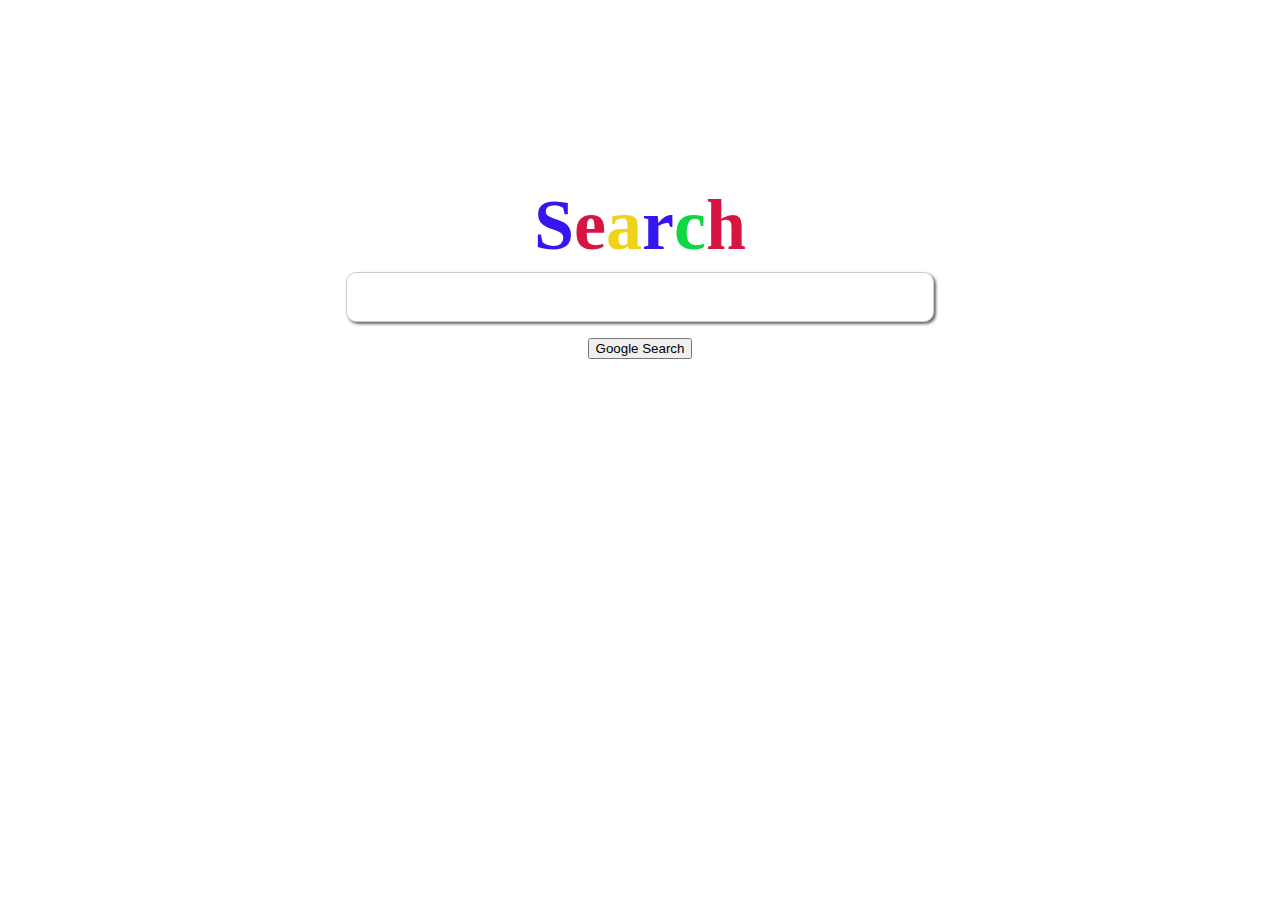
==== search/index.html @ 75878be0 "kicloff" ====
<!DOCTYPE html>
<html lang="en" dir="ltr">
  <head>
    <meta charset="utf-8">
    <title>Search</title>
    <link rel="stylesheet" href="search.css">
  </head>
  <body>
    <p>
      <h1 class="text-centre">
      <span id="Size" style='color: #3417F0'>S</span>
      <span style='color: #D71542'>e</span>
      <span style='color: #F0D317'>a</span>
      <span style='color: #3417F0'>r</span>
      <span style='color: #0DD742'>c</span>
      <span style='color: #D71542'>h</span>
      </h1>
      <p>
</p>
    </p>
    <p></p>
    <div class="vertical-centre">

      <form action="https://google.com/search">

            <input id="searchbar" class="rounded" type="input" name="q">
            <p></p>
            <input class="btn btn-light" type="submit" value="Google Search">
            </form>
    </div>

  </body>
</html>
---- search/search.css ----
div {
  text-align: center;
  vertical-align: middle;

}

.vertical-centre {
  display: flex;
  justify-content: center;
  align-items: center;
  height: 200px;
  margin: 0;
  position: absolute;
  top: 35%;
  left: 50%;
  transform: translate(-50%, -50%);
}

.text-centre {
  display: flex;
  justify-content: center;
  align-items: center;
  height: 200px;
  margin: 0;
  position: absolute;
  top: 25%;
  left: 50%;
  transform: translate(-50%, -50%);
  font-size: 72px;
}

input.rounded {
	border: 1px solid #ccc;
	-moz-border-radius: 10px;
	-webkit-border-radius: 10px;
	border-radius: 10px;
	-moz-box-shadow: 2px 2px 3px #666;
	-webkit-box-shadow: 2px 2px 3px #666;
	box-shadow: 2px 2px 3px #666;
	font-size: 20px;
	padding: 4px 7px;
	outline: 0;
	-webkit-appearance: none;
  height: 40px;
  width: 572px;
}
input.rounded:focus {
	border-color: #00000000;

}
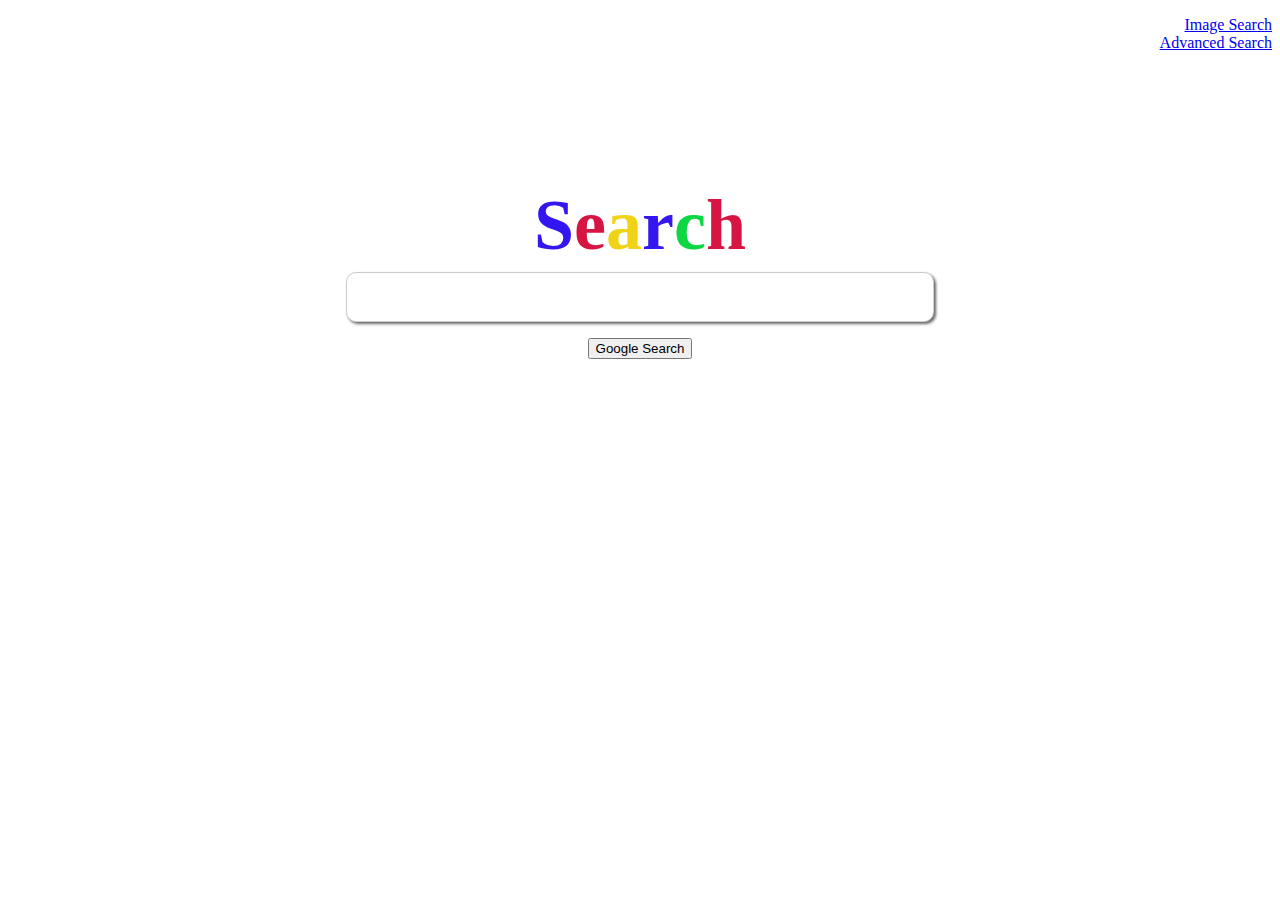
==== commit 6b153bd3: "added links top right" ====
--- a/search/index.html
+++ b/search/index.html
@@ -8,7 +8,7 @@
   <body>
     <p>
       <h1 class="text-centre">
-      <span id="Size" style='color: #3417F0'>S</span>
+      <span style='color: #3417F0'>S</span>
       <span style='color: #D71542'>e</span>
       <span style='color: #F0D317'>a</span>
       <span style='color: #3417F0'>r</span>
@@ -26,8 +26,14 @@
             <input id="searchbar" class="rounded" type="input" name="q">
             <p></p>
             <input class="btn btn-light" type="submit" value="Google Search">
-            </form>
+        </form>
     </div>
+
+    <a  style="float:right" id="anchor" href="images.html" class="steak-button">Image Search</a>
+    <br>
+    <a  style="float:right" id="anchor" href="advanced.html" class="salad-button"> Advanced Search</a>
+
+
 
   </body>
 </html>
--- a/search/search.css
+++ b/search/search.css
@@ -48,3 +48,30 @@
 	border-color: #00000000;
 
 }
+
+div.static {
+  position: static;
+  border: 3px solid #73AD21;
+}
+
+
+textarea:focus,
+input[type="text"]:focus,
+input[type="password"]:focus,
+input[type="datetime"]:focus,
+input[type="datetime-local"]:focus,
+input[type="date"]:focus,
+input[type="month"]:focus,
+input[type="time"]:focus,
+input[type="week"]:focus,
+input[type="number"]:focus,
+input[type="email"]:focus,
+input[type="url"]:focus,
+input[type="search"]:focus,
+input[type="tel"]:focus,
+input[type="color"]:focus,
+.uneditable-input:focus {
+  border-color: rgba(126, 239, 104, 0.8);
+  box-shadow: 0 1px 1px rgba(0, 0, 0, 0.075) inset, 0 0 8px rgba(126, 239, 104, 0.6);
+  outline: 0 none;
+}
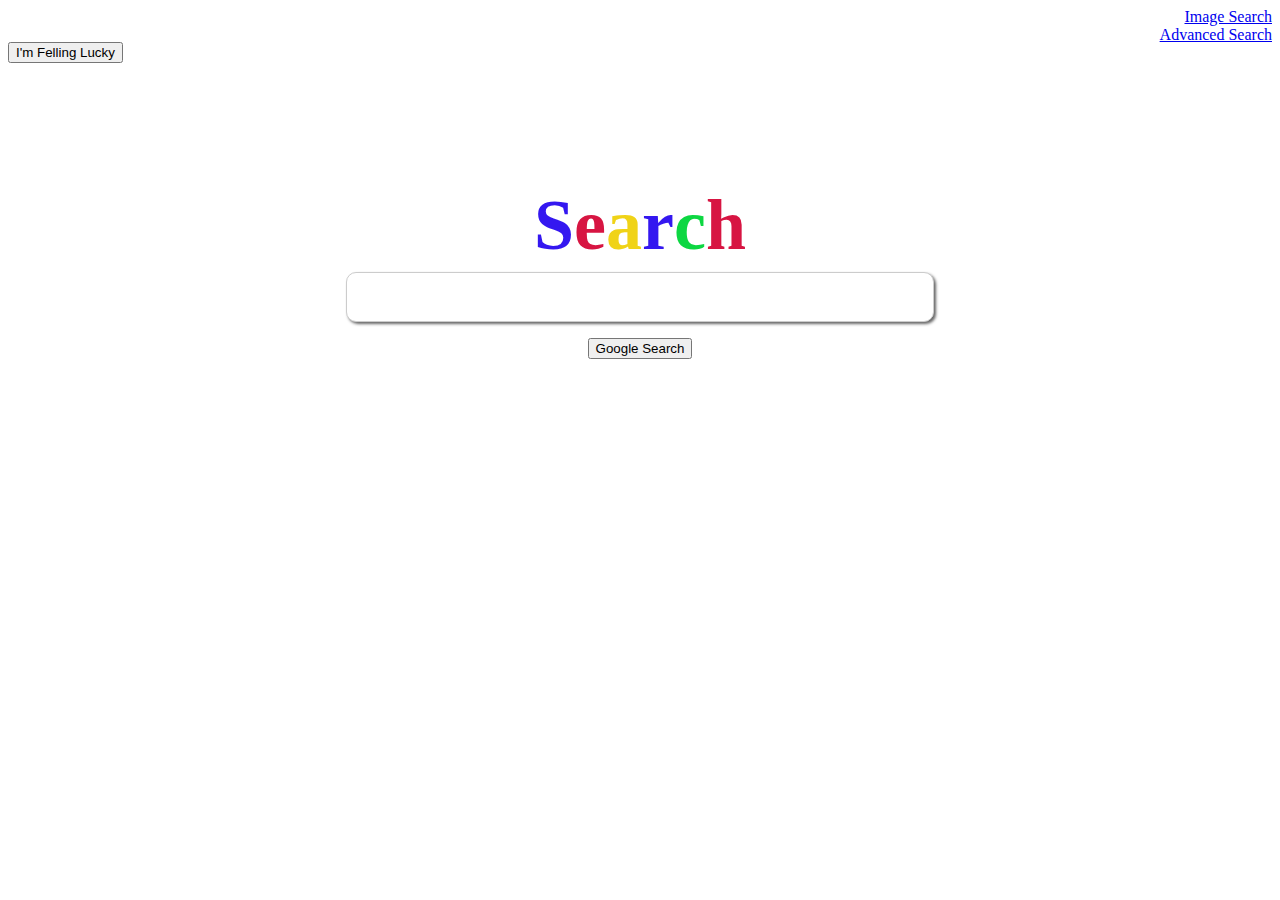
==== commit 5f40b7b4: "added links top right" ====
--- a/search/index.html
+++ b/search/index.html
@@ -4,6 +4,11 @@
     <meta charset="utf-8">
     <title>Search</title>
     <link rel="stylesheet" href="search.css">
+
+    <a  style="float:right" id="anchor" href="images.html">Image Search</a>
+    <br>
+    <a  style="float:right" id="anchor" href="advanced.html"> Advanced Search</a>
+
   </head>
   <body>
     <p>
@@ -26,12 +31,15 @@
             <input id="searchbar" class="rounded" type="input" name="q">
             <p></p>
             <input class="btn btn-light" type="submit" value="Google Search">
+
         </form>
     </div>
 
-    <a  style="float:right" id="anchor" href="images.html" class="steak-button">Image Search</a>
-    <br>
-    <a  style="float:right" id="anchor" href="advanced.html" class="salad-button"> Advanced Search</a>
+  <form>
+  <form class="" action="https://google.com/search" method="get">
+    <input class="btn btn-light" type="submit" value="I'm Felling Lucky">
+</form>
+
 
 
 
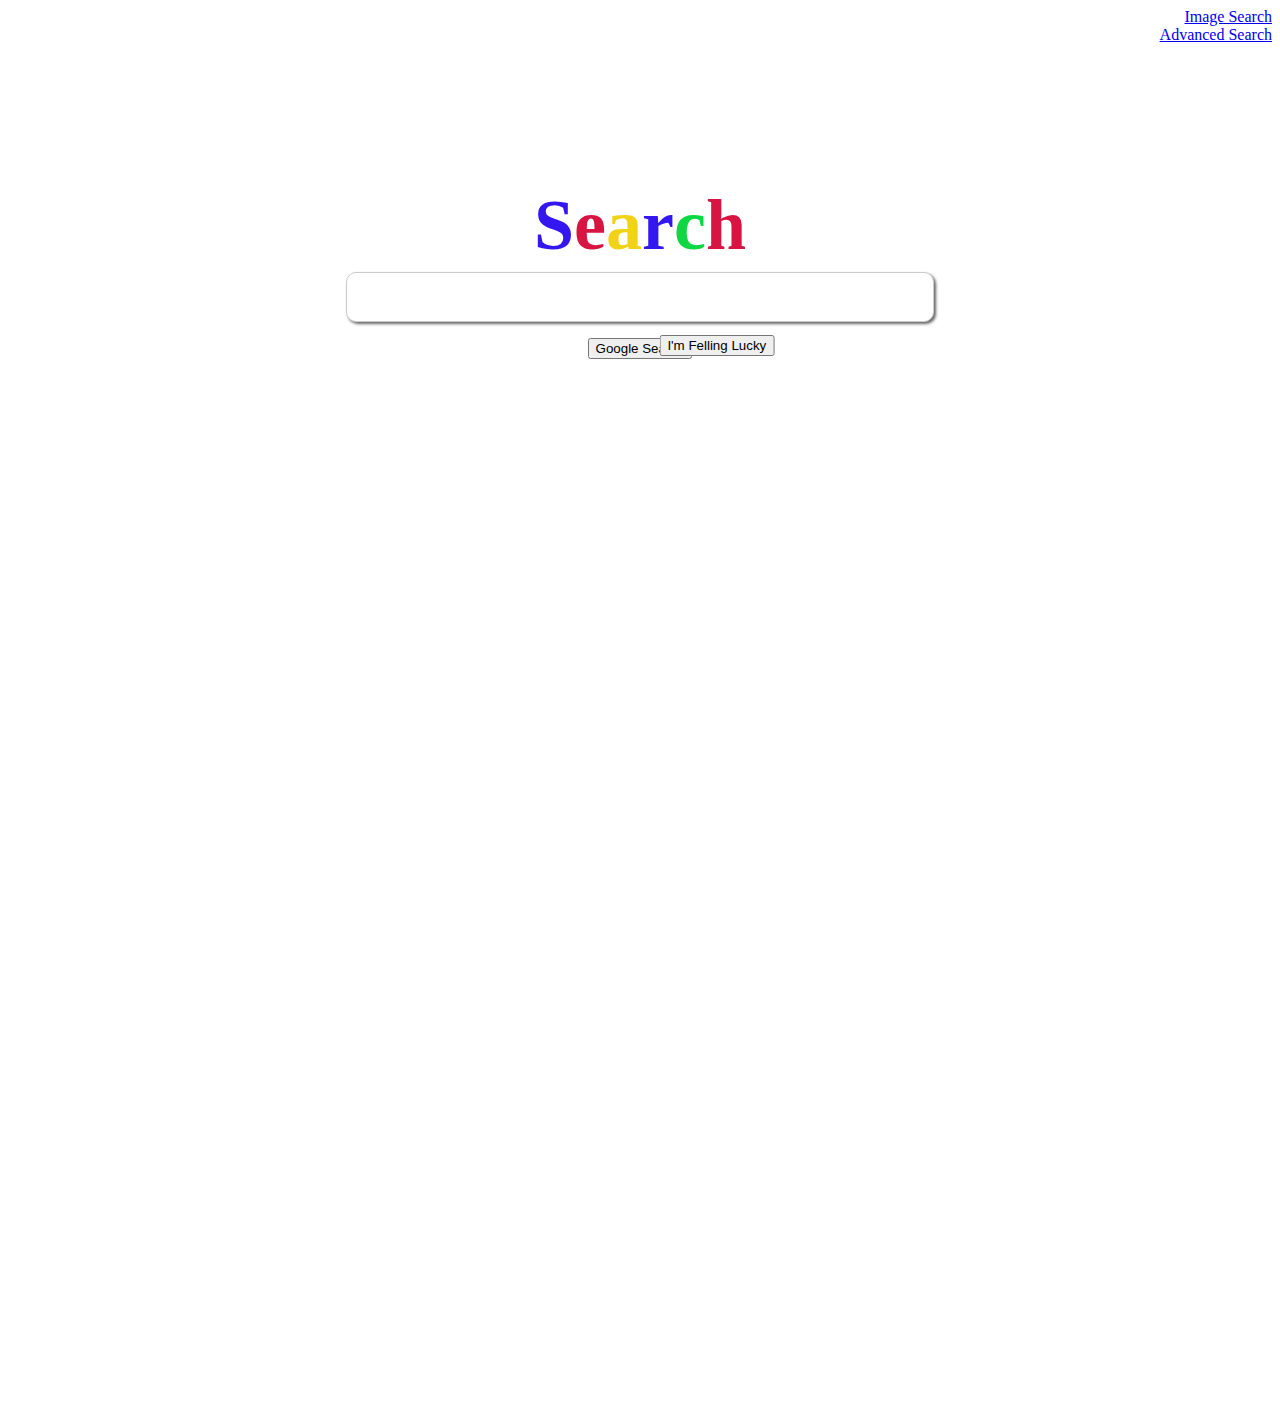
==== commit 1096bf14: "all sites working" ====
--- a/search/index.html
+++ b/search/index.html
@@ -35,12 +35,15 @@
         </form>
     </div>
 
-  <form>
-  <form class="" action="https://google.com/search" method="get">
-    <input class="btn btn-light" type="submit" value="I'm Felling Lucky">
+
+
+<div class="lucky">
+
+  <form class="lucky" action="https://www.google.com/doodles">
+      <input class="btn btn-light" type="submit" value="I'm Felling Lucky">
 </form>
 
-
+</div>
 
 
   </body>
--- a/search/search.css
+++ b/search/search.css
@@ -75,3 +75,15 @@
   box-shadow: 0 1px 1px rgba(0, 0, 0, 0.075) inset, 0 0 8px rgba(126, 239, 104, 0.6);
   outline: 0 none;
 }
+
+.lucky {
+  display: flex;
+  justify-content: center;
+  align-items: center;
+  height: 2000px;
+  margin: 0;
+  position: absolute;
+  top: 46.4%;
+  left: 56%;
+  transform: translate(-50%, -50%);
+}
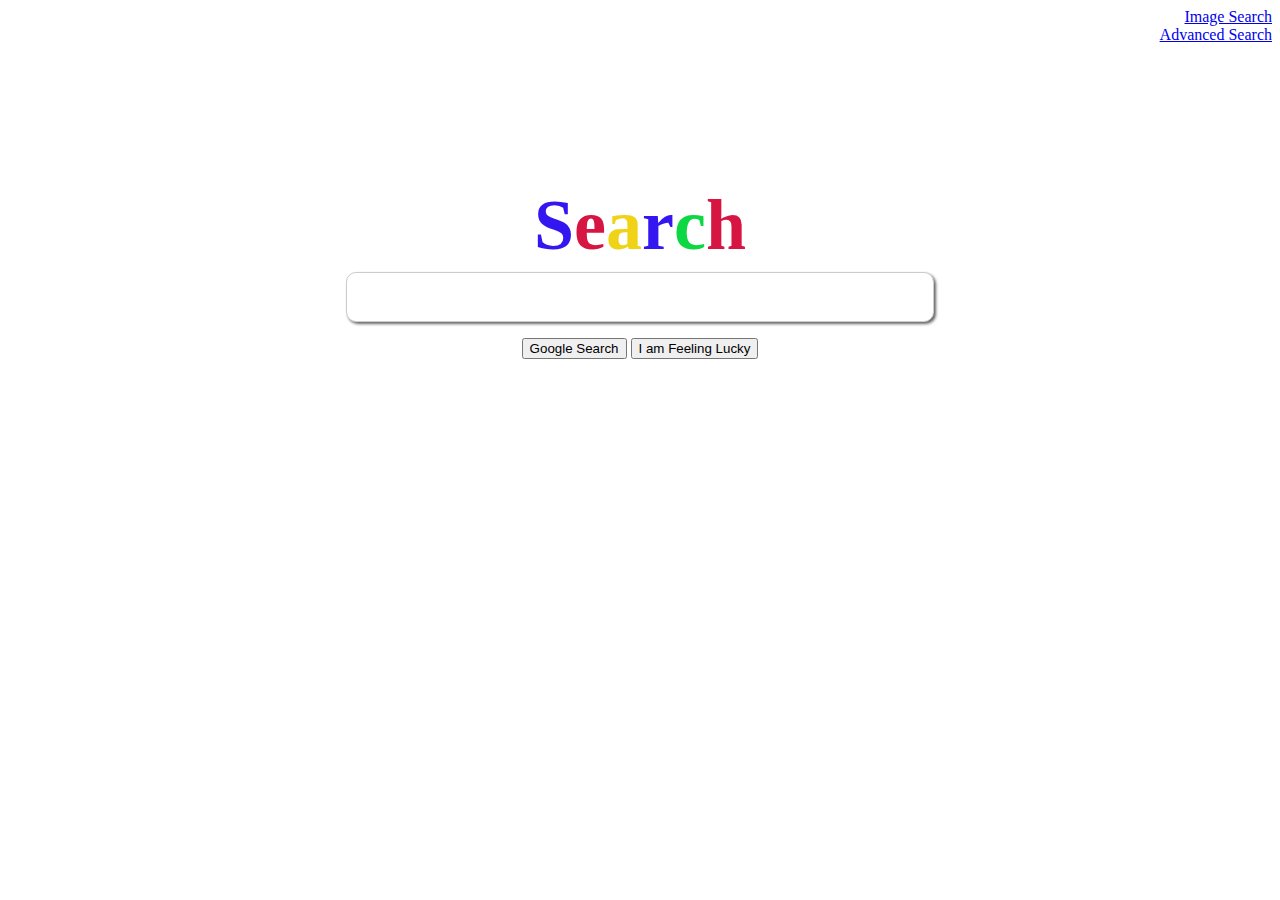
==== commit cbb44270: "working with I'm feeling button (not linking correct" ====
--- a/search/index.html
+++ b/search/index.html
@@ -31,20 +31,12 @@
             <input id="searchbar" class="rounded" type="input" name="q">
             <p></p>
             <input class="btn btn-light" type="submit" value="Google Search">
+            <input class="btn btn-light" type="submit" value="I am Feeling Lucky">
+
 
         </form>
     </div>
 
 
-
-<div class="lucky">
-
-  <form class="lucky" action="https://www.google.com/doodles">
-      <input class="btn btn-light" type="submit" value="I'm Felling Lucky">
-</form>
-
-</div>
-
-
   </body>
 </html>
--- a/search/search.css
+++ b/search/search.css
@@ -49,33 +49,6 @@
 
 }
 
-div.static {
-  position: static;
-  border: 3px solid #73AD21;
-}
-
-
-textarea:focus,
-input[type="text"]:focus,
-input[type="password"]:focus,
-input[type="datetime"]:focus,
-input[type="datetime-local"]:focus,
-input[type="date"]:focus,
-input[type="month"]:focus,
-input[type="time"]:focus,
-input[type="week"]:focus,
-input[type="number"]:focus,
-input[type="email"]:focus,
-input[type="url"]:focus,
-input[type="search"]:focus,
-input[type="tel"]:focus,
-input[type="color"]:focus,
-.uneditable-input:focus {
-  border-color: rgba(126, 239, 104, 0.8);
-  box-shadow: 0 1px 1px rgba(0, 0, 0, 0.075) inset, 0 0 8px rgba(126, 239, 104, 0.6);
-  outline: 0 none;
-}
-
 .lucky {
   display: flex;
   justify-content: center;
@@ -83,7 +56,7 @@
   height: 2000px;
   margin: 0;
   position: absolute;
-  top: 46.4%;
+  top: 46.35%;
   left: 56%;
   transform: translate(-50%, -50%);
 }
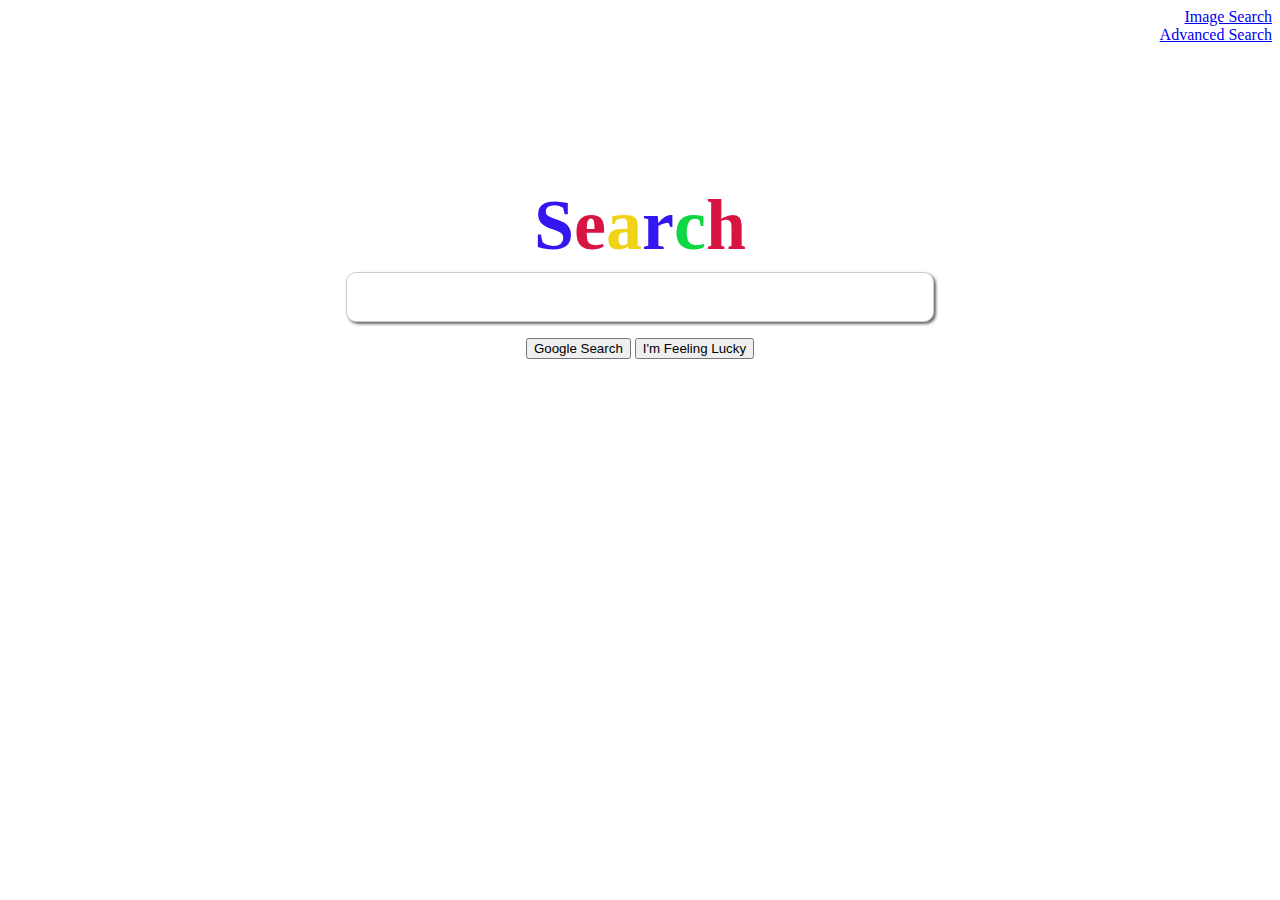
==== commit 85d8f88a: "feeling lucky progress" ====
--- a/search/index.html
+++ b/search/index.html
@@ -31,8 +31,11 @@
             <input id="searchbar" class="rounded" type="input" name="q">
             <p></p>
             <input class="btn btn-light" type="submit" value="Google Search">
-            <input class="btn btn-light" type="submit" value="I am Feeling Lucky">
 
+            <!-- <input id="luckybutton" class="btn btn-light" type="submit" value="I am Feeling Lucky" name="&amp;btnI=745&amp;pws=0&amp;q"> -->
+            <button type="submit" name="&amp;btnI=745&amp;pws=0&amp;" value="" class="button">I'm Feeling Lucky</button>
+
+<!-- http://www.google.com/search?&btnI=745&pws=0&q=test  -->
 
         </form>
     </div>
